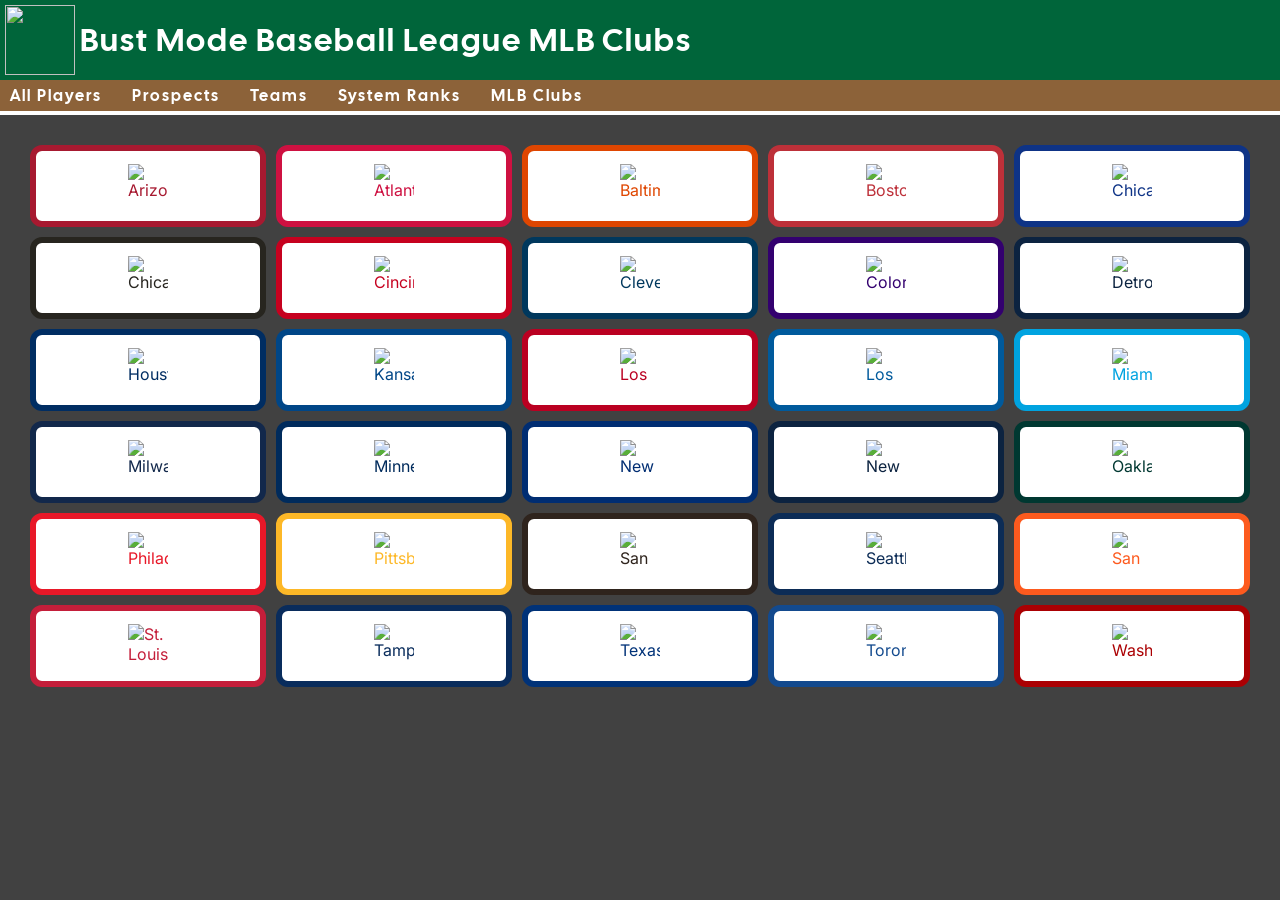
==== docs/pages/mlbclubs.html @ 9012a727 "add player ranks and mlb team pages" ====
<!DOCTYPE html>
<html lang="en">
<head>
<meta charset="UTF-8">
<meta name="viewport" content="width=device-width, initial-scale=1.0">

<title>BMBL MLB Clubs</title>

<link rel="stylesheet" href="../css/style.css">

</head>


<body>


<header>

<div class="header-main">

<img 
src="https://yahoofantasysports-res.cloudinary.com/image/upload/t_s192sq/fantasy-logos/9d58feca49a48d6bb4630f3c56dfe766cd0d041142caff43369a8b04b5085c9e.png"
class="site-logo"
>

<h1>
Bust Mode Baseball League MLB Clubs
</h1>

</div>


<nav>

<a href="../index.html">
All Players
</a>

<a href="prospects.html">
Prospects
</a>

<a href="team.html">
Teams
</a>

<a href="systemranks.html">
System Ranks
</a>

<a href="mlbclubs.html">
MLB Clubs
</a>

</nav>

</header>



<main>

<div id="mlb-container" class="mlb-club-grid"></div>

</main>



<script>


async function loadMLBTeams(){


const response =
    await fetch("../data/public/mlb_teams.json");


const teams =
    await response.json();


const container =
    document.getElementById("mlb-container");



teams.forEach(team => {


const card =
document.createElement("a");


card.href =
`mlbclubs_roster.html?team=${team.abbrev}`;


card.className =
"mlb-club-card";


card.style.borderColor =
team.primary;

card.style.color =
team.primary;


card.innerHTML = `

<img
src="${team.logourl}"
class="mlb-club-logo"
alt="${team.name}"
>




`;



container.appendChild(card);


});


}


loadMLBTeams();


</script>


</body>
</html>
---- docs/css/style.css ----
@import url('https://fonts.googleapis.com/css2?family=Inter:wght@400;600;700&family=Oswald:wght@500;700&display=swap');
@import url('https://fonts.googleapis.com/css2?family=Cal+Sans&family=Inter:wght@400;600;700&family=Oswald:wght@500;700&display=swap');

body {
    font-family:"Inter", sans-serif;
    margin: 0;
    background: #414141;
}


header {

    background:#00653a;

    color:white;

    font-family:"Cal Sans", sans-serif;

    font-weight:normal;

    letter-spacing:2px;

}


.header-main {

    padding:5px;

    display:flex;

    align-items:center;

    gap:5px;

    font-weight:normal;

}


.site-logo {

    width:70px;

    height:70px;

    object-fit:contain;

}


h1 {

    margin:0;

    font-size:32px;

    font-family:"Cal Sans", sans-serif;

    font-weight:normal;

}


h3 {

    padding:10px;

    margin:0px;

    font-size:24px;

    font-family:"Cal Sans", sans-serif;

    font-weight:normal;

    color:#fff;

}

nav {

    background:#8c6239;

    padding:5px 10px;

    width:100%;

    box-sizing:border-box;

    border-bottom:4px solid white;

}


nav a {

    color:white;

    text-decoration:none;

    margin-right:25px;

    font-family:"Cal Sans", sans-serif;

}


main {

    padding:20px;

    overflow-x:auto;

}


.analytics-table {

    width:auto;

    min-width:100%;

    border-collapse:collapse;

    background:white;

    font-size:14px;

    table-layout:auto;

}


.analytics-table th {

    background:#00653a;

    color:white;

    padding:5px;

    text-align:center;

    font-weight:bold;

}


.analytics-table td {

    padding:2px;

    border-bottom:1px solid #c0bfbf;

    vertical-align:middle;

    text-align:center;

}

.analytics-table .system-total {

    background-color: #e5e5e5;
    font-weight: bold;
    text-align: center;

}

img {

    display:block;

}

.fantasy-team {

    display:flex;

    height:32px;

    width:180px;

    max-width:180px,

}


.team-name {

    flex:1;

    display:flex;

    justify-content:center;

    align-items:center;

    background:var(--primary);

    color:var(--secondary);

    font-family:"Cal Sans", sans-serif;

    font-size:15px;

    white-space:nowrap;

    padding:0 8px;

    box-sizing:border-box;

}


.team-stripe {

    display:block;

    width:10px;

    height:32px;

    flex-shrink:0;

    box-sizing:border-box;

}


.stripe-one {

    background:var(--secondary);

}


.stripe-two {

    background:var(--primary);

}

.fantasy-team-link {
    text-decoration: none;
    display:inline-block;
    color: inherit;
}


.mlb-logo {

    width:30px;

    height:30px;

    object-fit:contain;

    display:block;

}

/* ===========================
   Table Column Formatting
   =========================== */


/* Default table cell behavior */

.analytics-table th,
.analytics-table td {

    padding:2px 2px;

    vertical-align:middle;

}


/* Rank columns */

.analytics-table th[data-column="team-rank"],
.analytics-table td[data-column="team-rank"],
.analytics-table th[data-column="team_rank"],
.analytics-table td[data-column="team_rank"],
.analytics-table th[data-column="rank"],
.analytics-table td[data-column="rank"],
.analytics-table th[data-column="overall-rank"],
.analytics-table td[data-column="overall-rank"],
.analytics-table th[data-column="prospect-rank"],
.analytics-table td[data-column="prospect-rank"],
.analytics-table th[data-column="team-prospect-rank"],
.analytics-table td[data-column="team-prospect-rank"] {

    width:10px;

    text-align:center;

}



/* Player name */

.analytics-table th[data-column="name"],
.analytics-table td[data-column="name"] {

    width:160px;
    min-width:160px;
    text-align:left;

}



/* MLB logo/team */

.analytics-table th[data-column="mlb"],
.analytics-table td[data-column="mlb"] {

    width:50px;

    text-align:center;

    vertical-align:middle;

}



/* Position */

.analytics-table th[data-column="position"],
.analytics-table td[data-column="position"] {

    width:50px;

    text-align:center;

}



/* Age */

.analytics-table th[data-column="age"],
.analytics-table td[data-column="age"] {

    width:50px;

    text-align:center;

}



/* Level */

.analytics-table th[data-column="level"],
.analytics-table td[data-column="level"] {

    width:50px;

    text-align:center;

}



/* Value */

.analytics-table th[data-column="value"],
.analytics-table td[data-column="value"] {

    width:50px;

    text-align:center;

}


/* Fantasy Team */

.analytics-table th[data-column="fantasy-team"],
.analytics-table td[data-column="fantasy-team"] {

    width:180px;

    min-width:180px;
    max-width:180px;
    overflow:hidden;

}


.team-grid {

    display: grid;

    grid-template-columns: repeat(4, minmax(0, 1fr));

    gap: 10px;

    padding: 10px;

}


.team-card {

    height: 60px;

    display: flex;

    flex-direction: column;

    justify-content: center;

    align-items: center;

    text-decoration: none;

    border-radius: 12px;

    border: 4px solid;

    font-family: "Cal Sans", sans-serif;

    transition: transform .2s ease;

    padding: clamp(6px, 1vw, 10px);

    min-width: 0;

    font-size: clamp(14px, 2vw, 24px);

    overflow: hidden;

    text-overflow: ellipsis;

}


.team-card:hover {

    transform: scale(1.03);

}


.team-card-name {

    font-size: clamp(16px, 2vw, 24px);

    align-items: center;

}

#team-header {

    width:100%;

    box-sizing:border-box;

    padding:5px;

    margin-bottom:15px;

    border-radius:0;

    border:none;

    border-bottom:8px solid var(--secondary);

}

#team-header h1 {

    margin:0;

    font-family:"Cal Sans", sans-serif;

    font-size:48px;

    text-transform:uppercase;

    letter-spacing:3px;

}

.team-header-content {

    display: flex;

    align-items: center;

    gap: 25px;

}


.team-logo {

    width: 90px;

    height: 90px;

    object-fit: contain;

}



#team-page {

    min-height:100vh;

    padding:20px;

}

.mlb-club-grid {

    display: grid;

    grid-template-columns: repeat(5, minmax(0, 1fr));

    gap: 10px;

    padding: 10px;

}

.mlb-club-card {

    background:white;

    border:6px solid;

    border-radius:12px;

    padding:5px;

    text-decoration:none;

    display:flex;

    flex-direction:column;

    align-items:center;

    justify-content:center;

    min-height:60px;

    transition:.2s;

}


.mlb-club-card:hover {

    transform: scale(1.03);

}


.mlb-club-logo {

    width:40px;

    height:40px;

    object-fit:contain;

    margin-bottom:5px;

}


.mlb-club-name {

    font-size:18px;

    font-weight:bold;

    text-align:center;

    color:#111;

}


.prospect-row {

    background:#e6e4e4;

}

.available-row {
    background: #f8cac6;
}

.available-team {
    display: flex;
    justify-content: center;
    text-align: center;
    font-weight: 600;
    width: 100%;
}

.level-logo {

    width: 20px;

    height: 20px;

    object-fit: contain;

    display: block;

    margin: 0 auto;

}


@media (max-width:700px){

    .analytics-table{

        font-size:12px;

    }

    .analytics-table th{

        padding:5px;

    }

    .analytics-table td{

        padding:2px 3px;

    }

    .fantasy-team{

        width:120px;

        height:24px;

    }

    .team-name{

        font-size:12px;

    }

    .team-stripe{

        width:6px;

        height:24px;

    }

    .mlb-logo{

        width:22px;

        height:22px;

    }

}
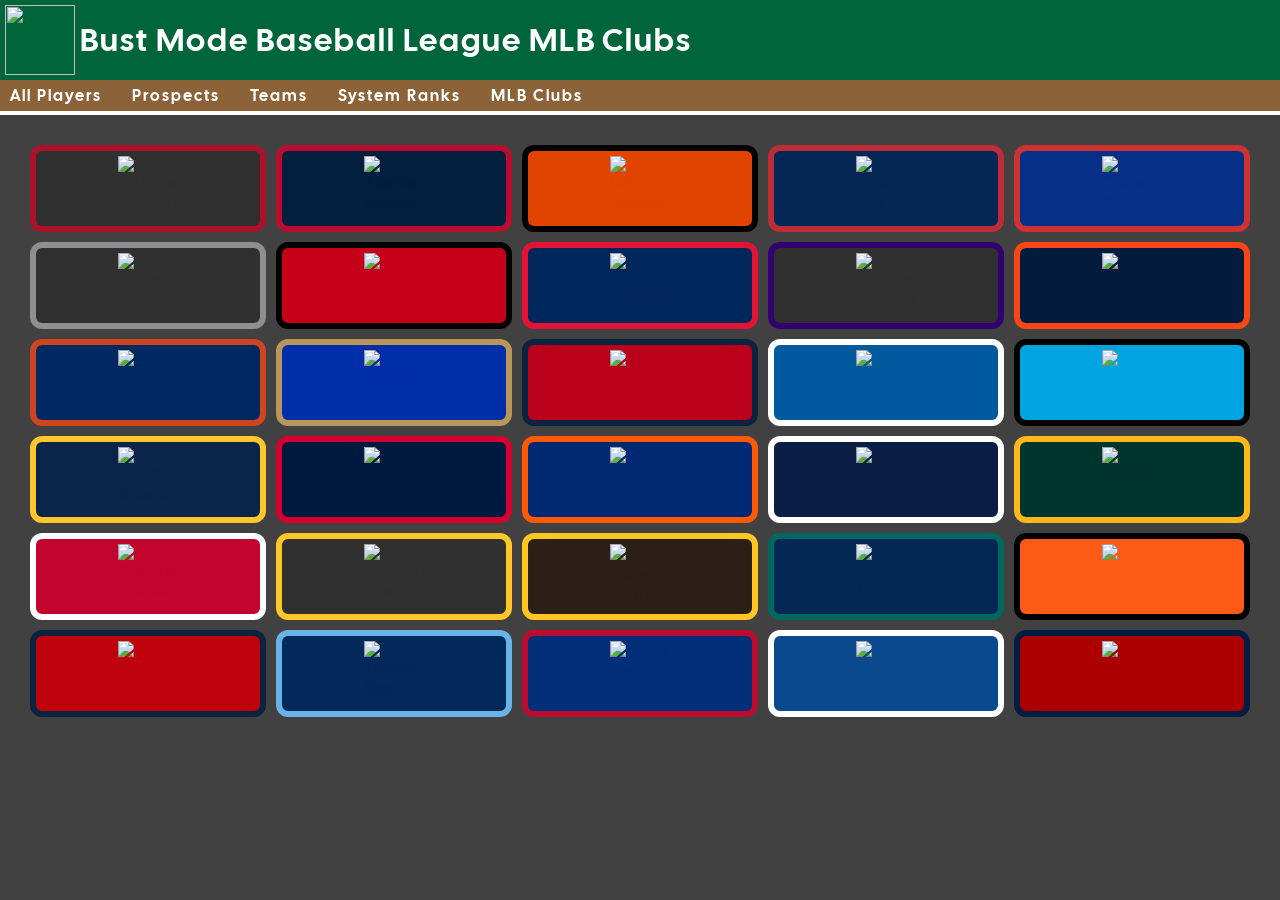
==== commit b8b7f3a3: "updated club logos" ====
--- a/docs/pages/mlbclubs.html
+++ b/docs/pages/mlbclubs.html
@@ -101,16 +101,19 @@
 
 
 card.style.borderColor =
+team.secondary;
+
+card.style.color =
 team.primary;
 
-card.style.color =
+card.style.background =
 team.primary;
 
 
 card.innerHTML = `
 
 <img
-src="${team.logourl}"
+src="${team.logoroundel}"
 class="mlb-club-logo"
 alt="${team.name}"
 >
--- a/docs/css/style.css
+++ b/docs/css/style.css
@@ -533,7 +533,7 @@
 
 .mlb-club-card {
 
-    background:white;
+    /* background:white; */
 
     border:6px solid;
 
@@ -567,9 +567,9 @@
 
 .mlb-club-logo {
 
-    width:40px;
-
-    height:40px;
+    width:60px;
+
+    height:60px;
 
     object-fit:contain;
 
